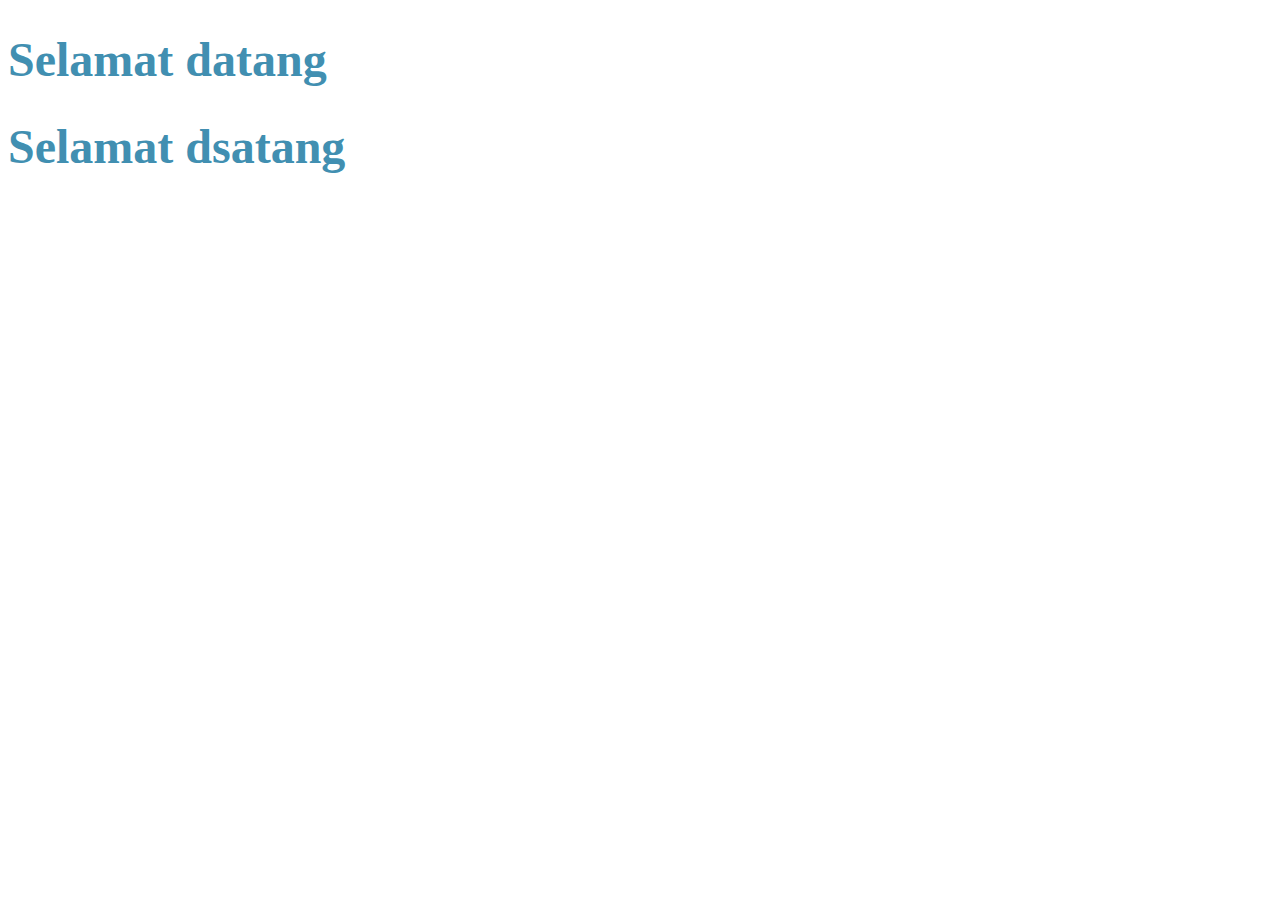
==== index2.html @ 11cccf20 "rebuilding site Thu Mar 17 13:13:30 WIB 2022" ====
<!DOCTYPE html>
<html>
<head>
	<meta charset="utf-8">
	<meta name="viewport" content="width=device-width, initial-scale=1">
	<link rel="stylesheet" type="text/css" href="assets/css/perbedaan-h1.css">
	<title>Praktikum</title>
</head>
<body>
	<div id="intro">
		<h1>Selamat datang</h1>
		<h1 id="intro">Selamat dsatang</h1>
	</div>
	
</body>
</html>
---- assets/css/perbedaan-h1.css ----
h1 {
	color: #418fb1;
	font-size: 5em;
}
#intro h1 {
	border: 5 solid black;
	font-size: 3em;
}
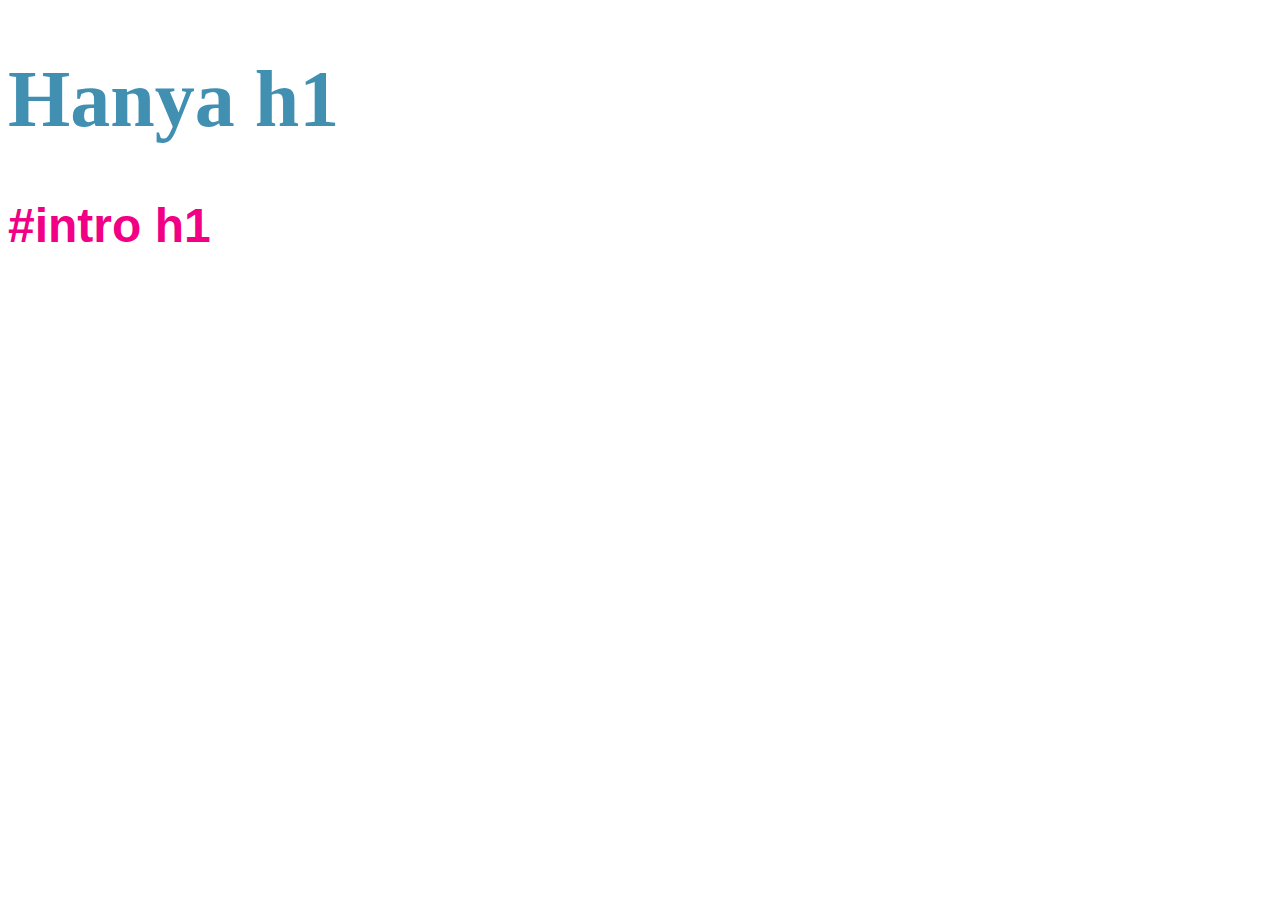
==== commit ceb5907b: "rebuilding site Thu Mar 17 13:22:46 WIB 2022" ====
--- a/index2.html
+++ b/index2.html
@@ -7,9 +7,9 @@
 	<title>Praktikum</title>
 </head>
 <body>
+	<h1>Hanya h1</h1>
 	<div id="intro">
-		<h1>Selamat datang</h1>
-		<h1 id="intro">Selamat dsatang</h1>
+		<h1>#intro h1</h1>
 	</div>
 	
 </body>
--- a/assets/css/perbedaan-h1.css
+++ b/assets/css/perbedaan-h1.css
@@ -2,7 +2,9 @@
 	color: #418fb1;
 	font-size: 5em;
 }
+
 #intro h1 {
-	border: 5 solid black;
+	font-family: arial;
+	color: #F10086;
 	font-size: 3em;
 }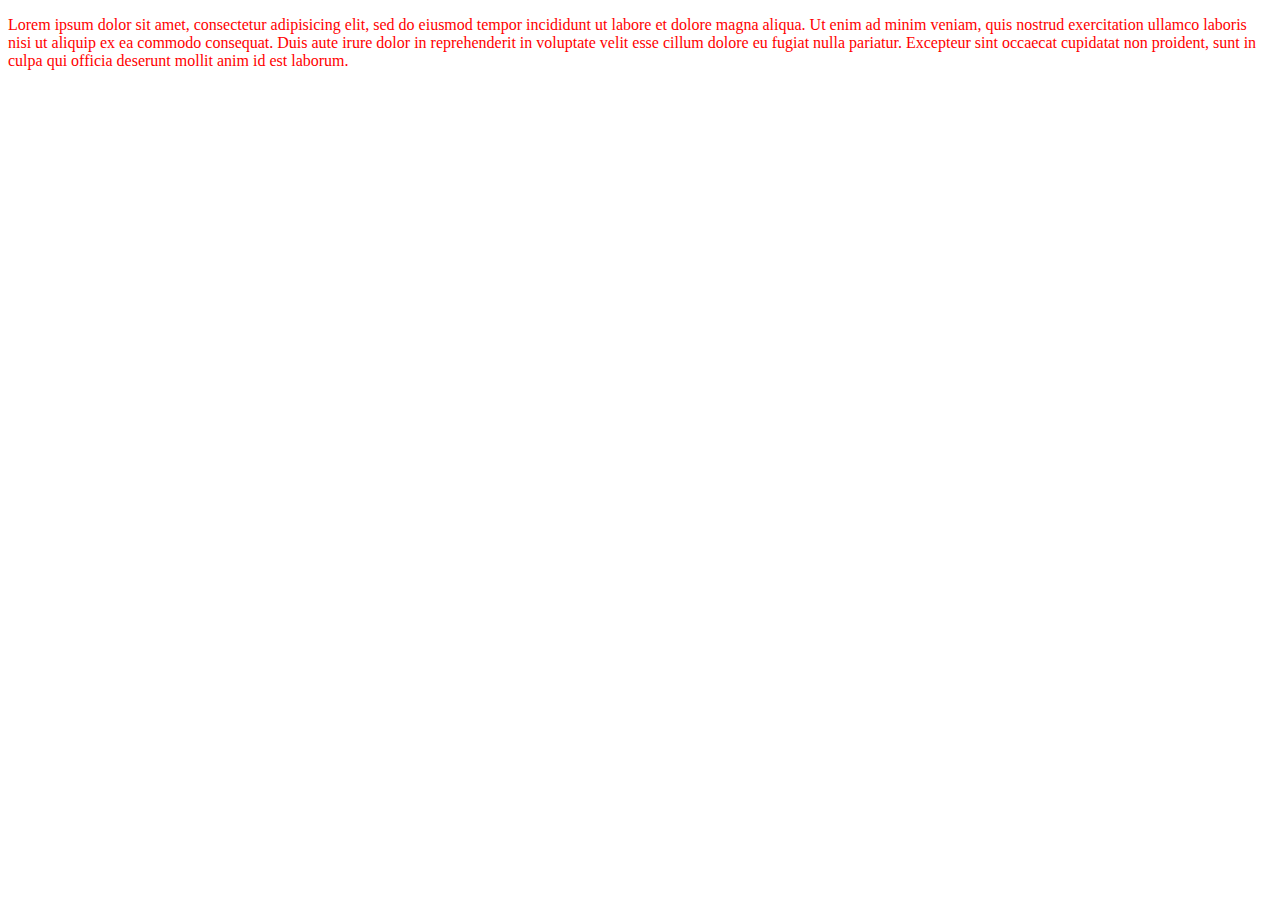
==== commit 457b0b6c: "rebuilding site Thu Mar 17 13:43:02 WIB 2022" ====
--- a/index2.html
+++ b/index2.html
@@ -3,14 +3,21 @@
 <head>
 	<meta charset="utf-8">
 	<meta name="viewport" content="width=device-width, initial-scale=1">
-	<link rel="stylesheet" type="text/css" href="assets/css/perbedaan-h1.css">
-	<title>Praktikum</title>
+	<link rel="stylesheet" type="text/css" href="assets/css/style.css">
+	<title>Perbedaan inline, internal, eksternal</title>
+	<style type="text/css">
+		p {
+			color: red;
+		}
+	</style>
 </head>
 <body>
-	<h1>Hanya h1</h1>
-	<div id="intro">
-		<h1>#intro h1</h1>
-	</div>
+	<p style="color:;" >Lorem ipsum dolor sit amet, consectetur adipisicing elit, sed do eiusmod
+	tempor incididunt ut labore et dolore magna aliqua. Ut enim ad minim veniam,
+	quis nostrud exercitation ullamco laboris nisi ut aliquip ex ea commodo
+	consequat. Duis aute irure dolor in reprehenderit in voluptate velit esse
+	cillum dolore eu fugiat nulla pariatur. Excepteur sint occaecat cupidatat non
+	proident, sunt in culpa qui officia deserunt mollit anim id est laborum.</p>
 	
 </body>
 </html>--- a/assets/css/style.css
+++ b/assets/css/style.css
@@ -0,0 +1,3 @@
+p {
+	color: yellow;
+}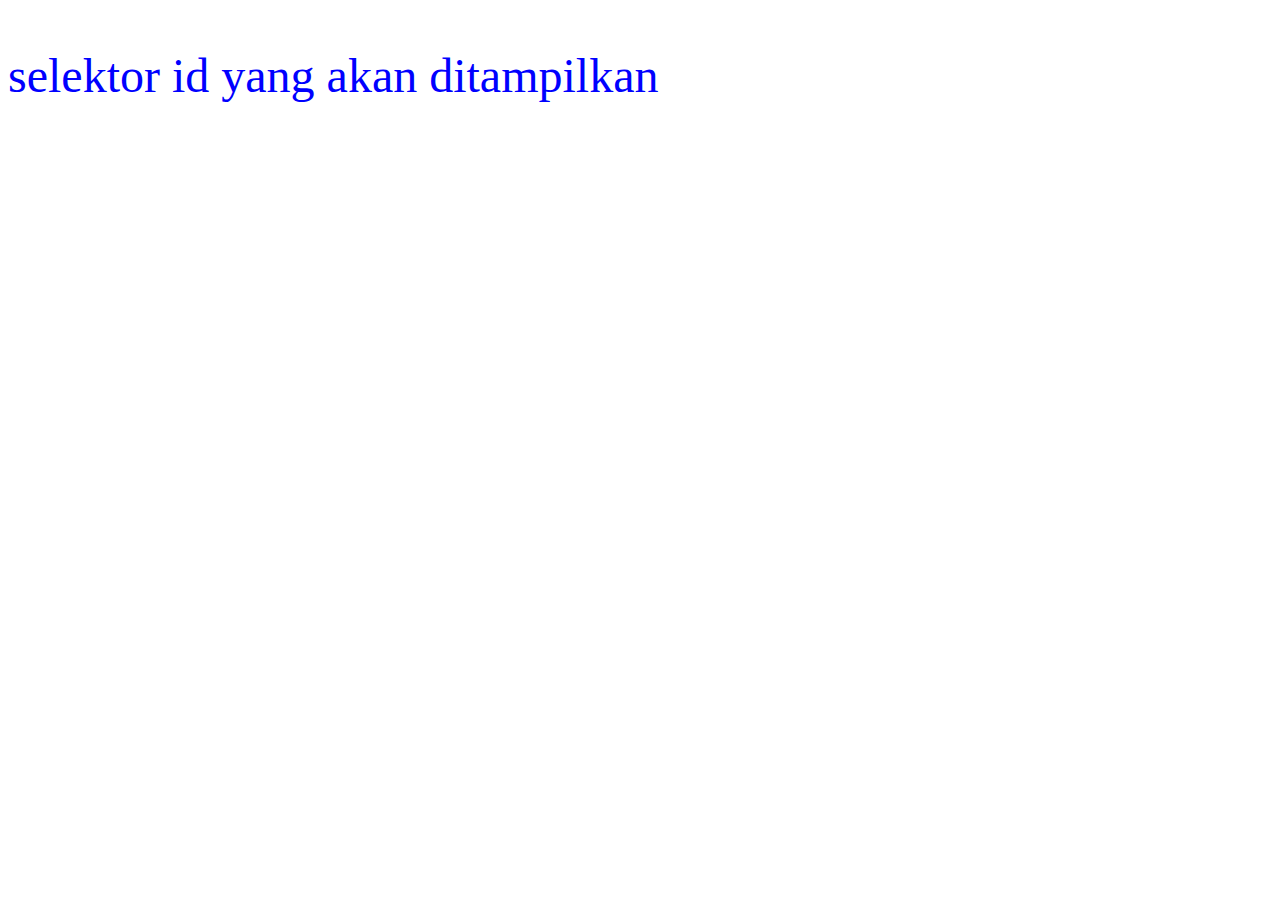
==== commit ca660221: "rebuilding site Thu Mar 17 14:18:45 WIB 2022" ====
--- a/index2.html
+++ b/index2.html
@@ -4,20 +4,22 @@
 	<meta charset="utf-8">
 	<meta name="viewport" content="width=device-width, initial-scale=1">
 	<link rel="stylesheet" type="text/css" href="assets/css/style.css">
-	<title>Perbedaan inline, internal, eksternal</title>
+	<title>id dan class</title>
+</head>
+<body>
+
 	<style type="text/css">
-		p {
+		#paragraf-1{
+			color: blue;
+			font-size: 3em;
+		}
+		.text-paragraf {
 			color: red;
+			font-size: 10em;
 		}
 	</style>
-</head>
-<body>
-	<p style="color:;" >Lorem ipsum dolor sit amet, consectetur adipisicing elit, sed do eiusmod
-	tempor incididunt ut labore et dolore magna aliqua. Ut enim ad minim veniam,
-	quis nostrud exercitation ullamco laboris nisi ut aliquip ex ea commodo
-	consequat. Duis aute irure dolor in reprehenderit in voluptate velit esse
-	cillum dolore eu fugiat nulla pariatur. Excepteur sint occaecat cupidatat non
-	proident, sunt in culpa qui officia deserunt mollit anim id est laborum.</p>
+
+	<p id="paragraf-1" class="text-paragraf">selektor id yang akan ditampilkan</p>
 	
 </body>
 </html>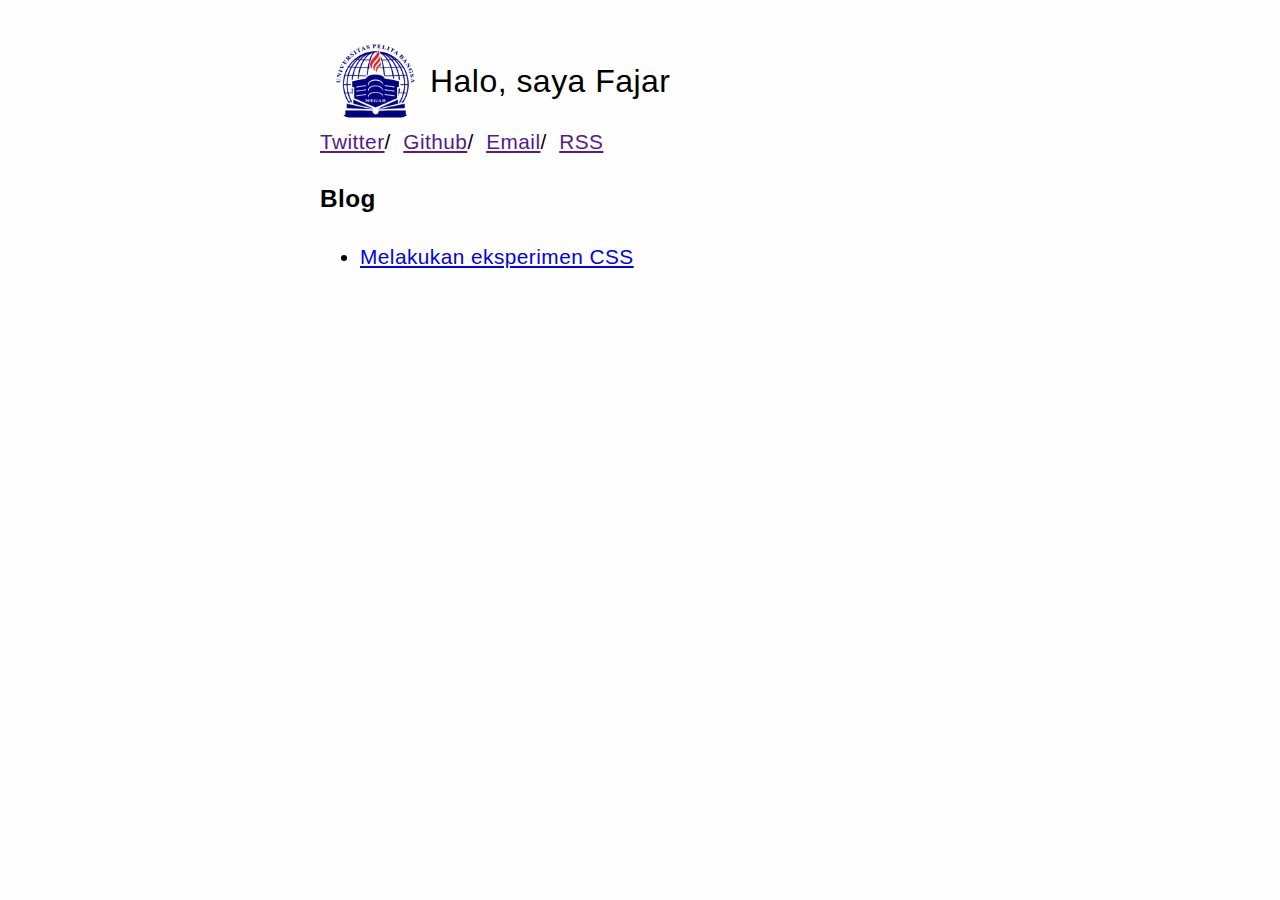
==== commit fcb93715: "rebuilding site Thu Mar 17 15:22:18 WIB 2022" ====
--- a/index2.html
+++ b/index2.html
@@ -4,22 +4,30 @@
 	<meta charset="utf-8">
 	<meta name="viewport" content="width=device-width, initial-scale=1">
 	<link rel="stylesheet" type="text/css" href="assets/css/style.css">
-	<title>id dan class</title>
+	<title>Eksperimen</title>
 </head>
 <body>
 
-	<style type="text/css">
-		#paragraf-1{
-			color: blue;
-			font-size: 3em;
-		}
-		.text-paragraf {
-			color: red;
-			font-size: 10em;
-		}
-	</style>
+  <div class="header-profile" >
+    <img class="avatar" src="assets/img/logo-upb.png" alt="pic" >
+    <h2> Halo, saya Fajar</h2>
+  </div>
 
-	<p id="paragraf-1" class="text-paragraf">selektor id yang akan ditampilkan</p>
+  <div>
+    <a href="">Twitter</a>/&nbsp;
+    <a href="">Github</a>/&nbsp;
+    <a href="">Email</a>/&nbsp;
+    <a href="">RSS</a>
+  </div>
+  
+    <div>
+        <div>
+            <h3> Blog</h3>
+            <ul>
+                <li><a href="https://fajarr.space">Melakukan eksperimen CSS</a></li>
+            </ul>
+        </div>
+    </div>
 	
 </body>
 </html>--- a/assets/css/style.css
+++ b/assets/css/style.css
@@ -0,0 +1,27 @@
+body {
+  margin: 3% auto;
+  width: 50%;
+  font-size: 1.3rem;
+  font-weight: 400;
+  letter-spacing: .0225em;
+  line-height: 1.6em;
+  font-family: 'Nunito', sans-serif;
+  color: #000;
+  background: #FEFEFE;
+}
+
+h2 {
+  font-weight: normal;
+  font-size: 2rem;
+}
+
+.avatar {
+  width: 110px;
+  border-radius: 50%;
+}
+
+.header-profile {
+  display: flex;
+  justify-content: flex-start;
+  align-items: center;
+}
